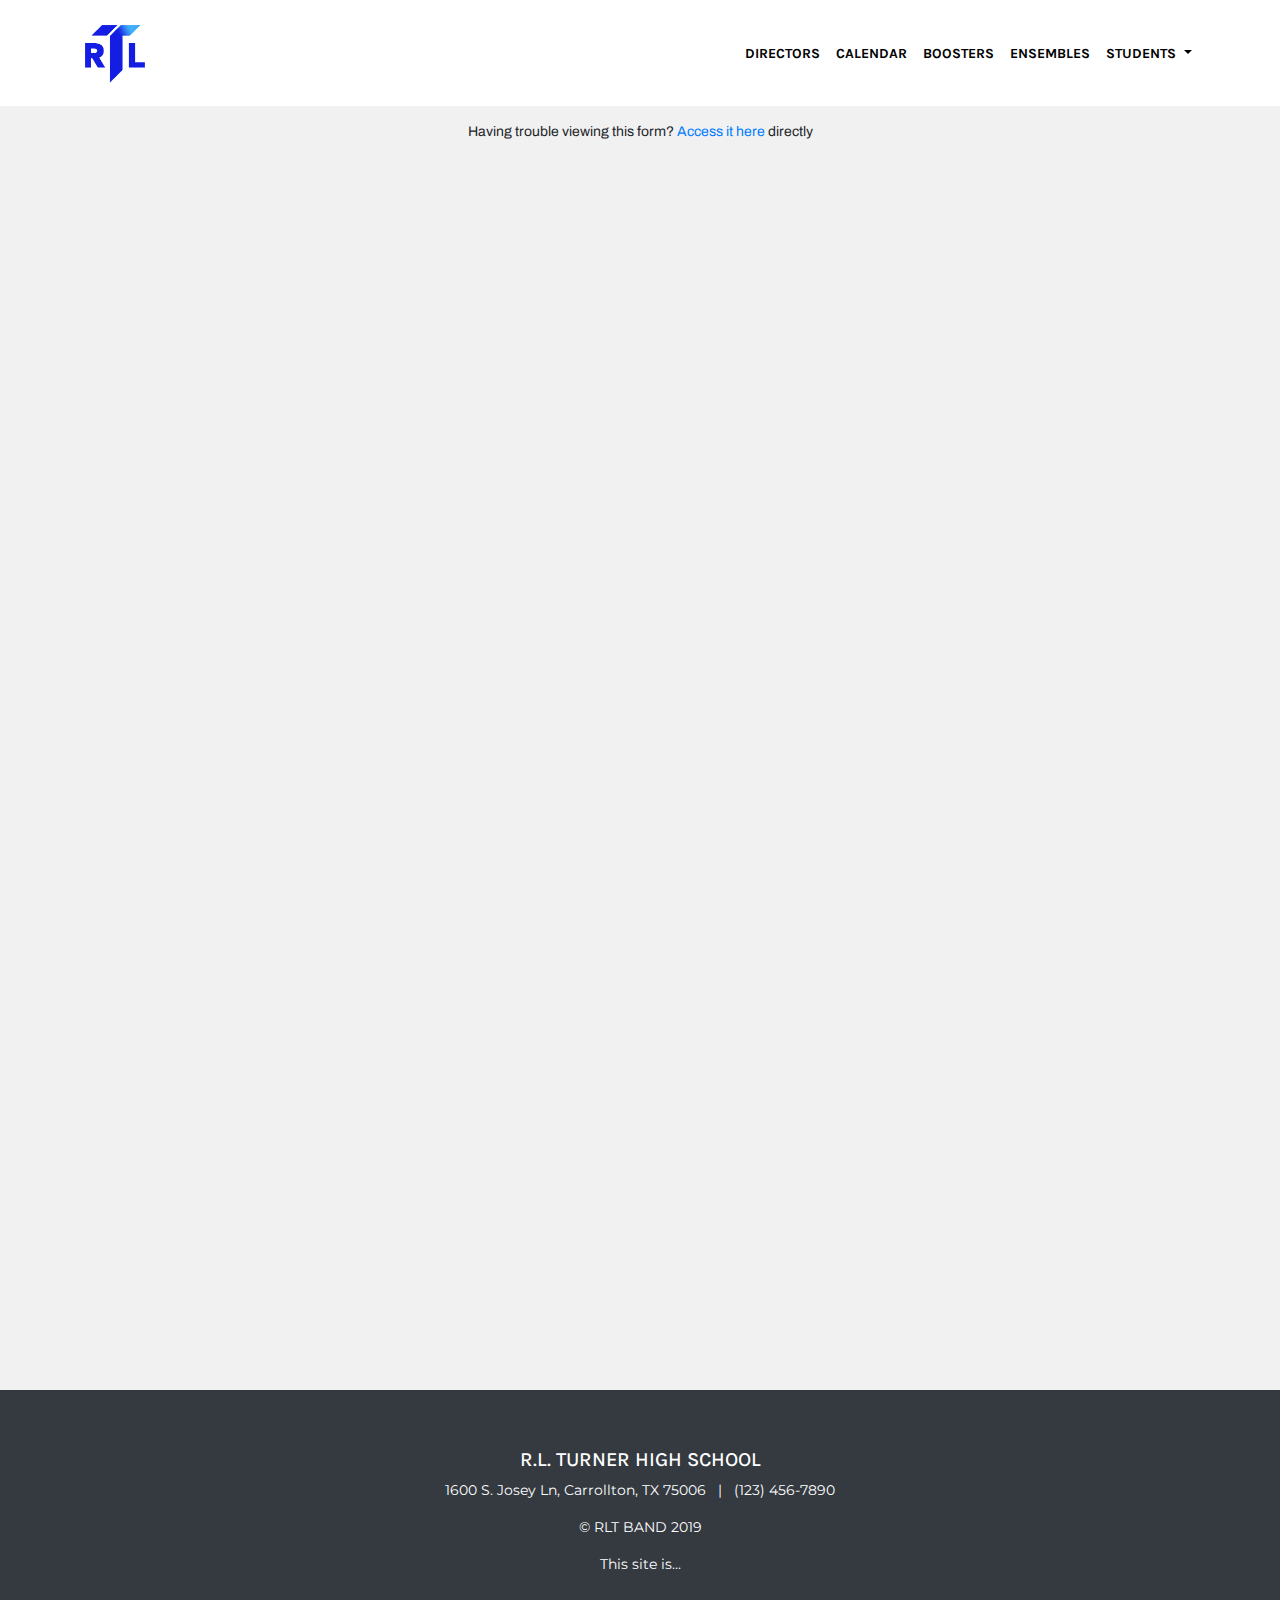
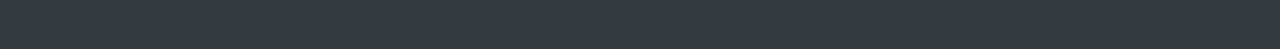
==== absence-request.html @ 3b79a1b9 "Favicon, Buttons" ====
<!DOCTYPE html>
<html lang="en">

<head>

  <meta charset="utf-8">
  <meta name="viewport" content="width=device-width, initial-scale=1, shrink-to-fit=no">
  <meta name="description" content="">
  <meta name="author" content="">
  <meta name="author" content="">

  <title>Absence Request | RLT Band</title>

  <!-- Bootstrap core CSS -->
  <link href="vendor/bootstrap/css/bootstrap.min.css" rel="stylesheet">

  <!-- Custom styles for this template -->
  <link href="css/modern-business.css" rel="stylesheet">

<link href='https://fonts.googleapis.com/css?family=Montserrat' rel='stylesheet'>
<link href="https://fonts.googleapis.com/css?family=Karla:400,700,700i&display=swap" rel="stylesheet">
<link href="https://fonts.googleapis.com/css?family=Archivo:400,600,700&display=swap" rel="stylesheet">
    
<script>
    (function () {
    'use strict';

    if (!('addEventListener' in window)) {
        return;
    }

    var htmlElement = document.querySelector('.hover-active');

    function touchStart () {
        htmlElement.classList.remove('hover-active');

        htmlElement.removeEventListener('touchstart', touchStart);
    }

    htmlElement.addEventListener('touchstart', touchStart);
}());
    </script>


<!--The following script tag downloads a font from the Adobe Edge Web Fonts server for use within the web page. We recommend that you do not Modify it.--><script>var __adobewebfontsappname__="dreamweaver"</script><script src="http://use.edgefonts.net/Montserrat:n4:default;paytone-one:n4:default.js" type="text/javascript"></script>

</head>

<body>

   <!-- Navigation -->
<nav class="navbar fixed-top navbar-expand-lg navbar-dark bg-none fixed-top">
    <div class="container">
        <a id="size" href="index.html"><img class="static" src="img/logo.png" style="width: 70px"><img class="active" src="newbandl.gif" style="width: 70px"></a>
        <span hidden> <a id="size" href="index.html"><img src="img/logo.png" width="70" height:100px;></a> </span>
      <button class="navbar-toggler navbar-toggler-right" type="button" data-toggle="collapse" data-target="#navbarResponsive" aria-controls="navbarResponsive" aria-expanded="false" aria-label="Toggle navigation">
        <span class="navbar-toggler-icon"></span>
      </button>
      <div class="collapse navbar-collapse" id="navbarResponsive">
        <ul class="navbar-nav ml-auto">
          <li class="nav-item">
            <a class="nav-link" href="about.html"></a>
          </li>
          <li class="nav-item"> <a class="nav-link" href="directors.html">Directors</a> </li>
          <li class="nav-item"> <a class="nav-link" href="https://www.charmsoffice.com/charms/calendar.asp?cb=9885668">Calendar</a> </li>
          <li class="nav-item"> <a class="nav-link" href="boosters.html">Boosters</a> </li>
            <li class="nav-item"> <a class="nav-link" href="ensembles.html">Ensembles</a> </li>
          <li class="nav-item dropdown">
            <a class="nav-link dropdown-toggle" href="#" id="navbarDropdownBlog" data-toggle="dropdown" aria-haspopup="true" aria-expanded="false">Students </a>
            <div class="dropdown-menu dropdown-menu-right" aria-labelledby="navbarDropdownBlog">
              <a class="dropdown-item" href="absence-request.html">Absence Request</a>
              <a class="dropdown-item" href="blog-home-2.html">Show Music Parts</a>
              <a class="dropdown-item" href="blog-post.html">Prospective</a>
            </div>
          </li>
                        <span hidden>
          <li class="nav-item dropdown">
            <a class="nav-link dropdown-toggle" href="#" id="navbarDropdownBlog" data-toggle="dropdown" aria-haspopup="true" aria-expanded="false">
              Other Pages
            </a>
            <div class="dropdown-menu dropdown-menu-right" aria-labelledby="navbarDropdownBlog">
              <a class="dropdown-item" href="full-width.html">Full Width Page</a>
              <a class="dropdown-item" href="sidebar.html">Sidebar Page</a>
              <a class="dropdown-item" href="faq.html">FAQ</a>
              <a class="dropdown-item" href="404.html">404</a>
              <a class="dropdown-item" href="pricing.html">Pricing Table</a>
            </div>
          </li>
            </span>
        </ul>
      </div>
    </div>
  </nav>


<div class="conatiner" style="background-color: #f1f1f1">
        <br>
    <p style="text-align: center">Having trouble viewing this form? <a href="#">Access it here</a> directly</p>
    <iframe align="middle" src="https://docs.google.com/forms/d/e/1FAIpQLSeKgwEwPV_bH6W9-V_X6UM8fgpki8mSZLUQ2le-QkAJKl7vfA/viewform?embedded=true" width="100%" height="1232" frameborder="0" marginheight="0" marginwidth="0">Loading...</iframe></div>

  <!-- Footer -->
  <!-- Footer -->
  <footer class="py-5 bg-dark">
    <div class="container">
        <h5 class="text-white">R.L. Turner High School</h5>
        <p class="text-white" style="text-align: center">1600 S. Josey Ln, Carrollton, TX 75006&#160;&#160;&#160;|&#160;&#160;&#160;(123) 456-7890</p>
      <p class="text-white" style="text-align: center">&copy; RLT BAND 2019</p>
        <p class="text-white" style="text-align: center">This site is...</p>
    </div>
    <!-- /.container -->
  </footer>

  <!-- Bootstrap core JavaScript -->
  <script src="vendor/jquery/jquery.min.js"></script>
  <script src="vendor/bootstrap/js/bootstrap.bundle.min.js"></script>

</body>

</html>
---- css/modern-business.css ----
/*!
 * Start Bootstrap - Modern Business (https://startbootstrap.com/template-overviews/modern-business)
 * Copyright 2013-2019 Start Bootstrap
 * Licensed under MIT (https://github.com/BlackrockDigital/startbootstrap-logomodern-business-nav/blob/master/LICENSE)
 */

@import url(https://fonts.googleapis.com/css?family=Source+Sans+Pro:400,200,200italic,300,300italic,400italic,600,600italic,700,700italic,900,900italic);

@font-face {
    font-family: 'archivo_mediumregular';
    src: url('archivo-medium-webfont.woff2') format('woff2'),
         url('archivo-medium-webfont.woff') format('woff');
    font-weight: normal;
    font-style: normal;

}

@font-face {
  font-family: 'Karla';
  src: url(fonts/Karla/Karla-Bold.ttf);
  font-weight: 600;
  font-style: normal;
}

@font-face {
  font-family: 'Source Sans Pro';
  src: url(https://fonts.googleapis.com/css?family=Source+Sans+Pro&display=swap);
  font-weight: 100;
  font-style: normal;
}

body {
  padding-top: 100px;
font-family: 'Archivo';
	font-size: 14px;
}

.static {
  position:absolute;
  background: white;
}

.static:hover {
  opacity:0;
}

.cl-effect-1 a {
	position: relative;
	display: inline-block;
	margin: 15px 25px;
	outline: none;
	color: #8d8d8d;
	text-decoration:underline;
	text-transform: uppercase;
	letter-spacing: 1px;
	font-weight: 400;
	text-shadow: 0 0 1px rgba(255,255,255,0.3);
	font-size: 1.35em;
}

/* Effect 1: Brackets */
.cl-effect-1 a::before,
.cl-effect-1 a::after {
	display: inline-block;
	opacity: 0;
	-webkit-transition: -webkit-transform 0.3s, opacity 0.2s;
	-moz-transition: -moz-transform 0.3s, opacity 0.2s;
	transition: transform 0.3s, opacity 0.2s;
}

.cl-effect-1 a::before {
	margin-right: 10px;
	content: '[';
	-webkit-transform: translateX(20px);
	-moz-transform: translateX(20px);
	transform: translateX(20px);
}

.cl-effect-1 a::after {
	margin-left: 10px;
	content: ']';
    text-decoration: none;
	-webkit-transform: translateX(-20px);
	-moz-transform: translateX(-20px);
	transform: translateX(-20px);
}

.cl-effect-1 a:hover::before,
.cl-effect-1 a:hover::after,
.cl-effect-1 a:focus::before,
.cl-effect-1 a:focus::after {
	opacity: 1;
	-webkit-transform: translateX(0px);
	-moz-transform: translateX(0px);
	transform: translateX(0px);
}

@media screen and (max-width: 800px) {
  .cl-effect-1 a {
    display:block;
      text-align: center;
  }
}

.enspad {
    margin-bottom: 30px;
    text-align: center;
}

.nav-item a {
    font-family: 'Karla' !important;
}

.dropdown-menu, .dropdown-menu-right {
    position: absolute;
    top: 100%;
    left: 0;
    z-index: 1000;
    display: none;
    float: left;
    min-width: 10rem;
    padding: .5rem 0;
    margin: .125rem 0 0;
    font-size: 1rem;
    color: #212529;
    font-family: sans-serif !important;
    text-align: left;
    list-style: none;
    background-color: #fff;
    background-clip: padding-box;
    border: 1px solid rgba(0,0,0,.15);
    border-radius: 0;
}

.dropdown-item {
    font-family: sans-serif !important;
    font-weight: bold;
    font-size: 14px;
    text-transform: uppercase;
    display:block;
    width:100%;
    padding:.25rem 1.5rem;
    clear:both;font-weight:400;
    color:#212529;
    text-align:inherit;
    white-space:nowrap;
    background-color:transparent;
    border:0;
    
}

.dropdown-item a {
    display:block;
    width:100%;
    padding:.25rem 1.5rem;
    clear:both;font-weight:400;
    color:#212529;
    text-align:inherit;
    white-space:nowrap;
    background-color:transparent;
    border:0;
    font-family: 'Karla', sans-serif !important;
}

h1, h2 {
	font-family: 'Karla', sans-serif;
    text-align: center;
    font-size: 36px;
}

h3, h4 {
    font-family: 'Karla', sans-serif;
    font-weight: 900;
    text-align: center;
    font-size: 28px;
    padding: 5px 0 0;
    clear: both;
}

h5 {
    font-family: 'Karla', sans-serif;
    text-align: center;
    font-size: 20px;
    padding: 0;
    text-transform: uppercase;
}

h6 {
        font-family: 'Karla', sans-serif;
    font-weight: 900;
    text-align: center;
    text-transform: uppercase;
    font-size: 28px;
    padding: 5px 0 0;
    clear: both;
    letter-spacing: 2px;
}

p {
  font-family: 'Archivo', sans-serif;
}


ul li {
    font-family: 'Archivo', sans-serif;
}

.carousel-item {
  height: 65vh;
  min-height: 300px;
  background: no-repeat center center scroll;
  -webkit-background-size: cover;
  -moz-background-size: cover;
  -o-background-size: cover;
  background-size: cover;
}

.portfolio-item {
  margin-bottom: 30px;
}

.nav-link {
    color: #000000;
    text-transform: uppercase;
    font-weight: bolder;
}

.my-4 {
    text-transform: uppercase;
    font-family: Gotham, "Helvetica Neue", Helvetica, Arial, sans-serif;
    font-style: normal;
    font-weight: 600;
    text-align: center;
}
.container p {
    font-family: montserrat, Gotham, 'Helvetica Neue', Helvetica, Arial, 'sans-serif';
    font-style: normal;
    font-weight: 400;
}

.parallax {
	background: url("../../../Documents/GitHub/band1/coverb.png") no-repeat center;
	background-size: cover;
	background-attachment: fixed;
	width: 100%;
	margin-top: 0;
}


.navbar {
	background:white !important;
}

.nav-link {
    color:#000000 !important;
}

.navbar-light .navbar-toggler-icon {
  background-image: url("data:image/svg+xml;..");
}

* {
  box-sizing: border-box;
}

@keyframes top {
  from {
    transform: translate(0rem, 0);
  }
  to {
    transform: translate(0rem, 3.5rem);
  }
}
@keyframes bottom {
  from {
    transform: translate(-11.5rem, 0);
  }
  to {
    transform: translate(0rem, 0);
  }
}
.btn {
    font-family: 'Karla', sans-serif;
    font-weight: 600;
  position: relative;
align-items: center;
    text-align: center;
    text-transform: uppercase;
  letter-spacing: 0.15em;
  margin: 0 30%;
  padding: 1rem 2.5rem;
  background: transparent;
  outline: none;
  font-size: 30px;
  color: #111;
  transition: all 0.5s cubic-bezier(0.68, -0.55, 0.265, 1.55) 0.15s;
}
.btn::after, .btn::before {
  content: "";
  position: absolute;
  height: 55%;
  width: 15%;
  transition: all 0.5s cubic-bezier(0.68, -0.55, 0.265, 1.55);
  z-index: -2;
  border-radius: 60%;
}
.btn::before {
  background-color: #0073e6;
  top: -0.75rem;
  left: 0.5rem;
  animation: top 2s cubic-bezier(0.68, -0.55, 0.265, 1.55) 0.25s infinite alternate;
}
.btn::after {
  background-color: #4da6ff;
  top: 3rem;
  left: 13rem;
  animation: bottom 2s cubic-bezier(0.68, -0.55, 0.265, 1.55) 0.5s infinite alternate;
}
.btn:hover {
  color: white;
}
.btn:hover::before, .btn:hover::after {
  top: 0;
  height: 100%;
  width: 100%;
  border-radius: 0;
  animation: none;
}
.btn:hover::after {
  left: 0rem;
}
.btn:hover::before {
  top: 0.5rem;
  left: 0.35rem;
}



.equal {
  display: flex;
  display: -webkit-flex;
  flex-wrap: wrap;
}

.heading-title {
    margin-bottom: 100px;
}
.text-center {
    text-align: center;
}
.heading-title h3 {
    margin-bottom: 0;
    letter-spacing: 2px;
    font-weight: normal;
}
.p-top-30 {
    padding-top: 30px;
}


.centered{
  display: flex;
  align-items: center;
  justify-content: center;
	overflow: hidden;
}

.equal {
  display: flex;
  display: -webkit-flex;
  flex-wrap: wrap;
}

.container {
  padding:10px;
}



.img-responsive {
  max-width: 65%;
	float: right;
  height: auto;
}

.list {
	line-height: 25px
}

.team-section{
  background: #f1f1f1;
  text-align: left;
}
.inner-width{
  max-width: 1200px;
  margin: auto;
  padding: 40px;
  color: #333;
  overflow: hidden;
}
.team-section h1{
  font-family: "Karla";
  font-weight: bold;
  font-size: 20px;
  text-transform: uppercase;
  display: inline-block;
  border-bottom: 4px solid;
  padding-bottom: 10px;
}
.pe{
  overflow: hidden;
  padding: 40px 0;
  margin: 0;
  transition: 0.4s;
}
.pe:hover{
  background:;
}
.pe img{
  width: 250px;
  height: auto;
  padding: 5px;
  float: left;
  margin: 0px 15px 15px 0px;
}
.p-name{
overflow: visible;
  margin-top: 3px;
  text-transform: uppercase;
  font-family: 'archivo';
    font-weight: 600;
  font-size: 30px;
  text-align: left;

}


.p-name a {
    color:0080ff;
}

.p-name a:hover {
    text-decoration: underline !important;
}
.p-des{
text-transform: uppercase;
  color:grey;
  padding-bottom: 10px;
margin-left: 10px
}

.p-text{
  align="left";
  text-align: left;
}


@media screen and (max-width:600px) {
  .pe, .be img{
    width: 100%;
  }
}

.navbar-toggler .navbar-toggler-right {
    color: #000;
}

.be img{
  overflow: hidden;
  margin-bottom: 50px;
  width: calc(100%/2);
  height: auto;
    vertical-align:top;
    float: left;
}

.ens img{
  overflow: hidden;
  margin-bottom: 50px;
  width: calc(100%/3);
  height: ;
    padding: 30px 5px 5px;
    vertical-align:top;
    float: left;
}

@media screen and (max-width:800px) {
  .ens img {
    width: 100%;
    display: block;
      align: middle;
      margin-top: 0px;
      margin-bottom: 0px;
  }
}

#par {
    font-size: 15px;
}

.p-name a {
  text-decoration:underline !important; 
  text-transform: uppercase;
  -webkit-transition: .2s;
}
.p-name a:hover {
  color: #151ecb;
}

@media (-webkit-min-device-pixel-ratio:0) {
.p-name a {
    text-decoration: underline;
    background-image: -webkit-linear-gradient(left, #64bbff 0%, #151ecb 50%, #64bbff 75%);
    background-position: 0 0;
    background-size: 200% 200%;
    color: transparent;
    -webkit-transition: .4s .5s;
    -webkit-background-clip: text;
  }
.p-name a:hover {
    background-position: 70%;
    color: transparent;
  }
}

.spon img {
    max-height: 150px;
    max-width: 450px;
    display: inline-block;
    margin: 30px
    
}

@media (max-width:800px) {
     .spon {
        
        img {display:block;margin:0 auto;max-width: 800px; overflow: hidden;}
         
        
    }

.cards {
    background-color: #f1f1f1;
    
}

@media (-webkit-min-device-pixel-ratio:0) {
[hidden] #size a {
    background-color: #000;
    background-image: -webkit-linear-gradient(left, #64bbff 0%, #151ecb 50%, transparent 50%);
    background-position: 100% 0;
    background-size: 200% 200%;
    color: transparent;
    -webkit-transition: .1s .3s;
    -webkit-background-clip: text;
  }
#size a:hover {
    background-position: 0 0;
    transition: .4s 0;
  }
}



.footertxt p {
    color: white !important;
    text-align: center !important;
    margin-bottom: 3px !important;
    font-size: 12px;
}
    
.navbar-toggler-icon{background-image:url("data:image/svg+xml,%3csvg viewBox='0 0 30 30' xmlns='http://www.w3.org/2000/svg'%3e%3cpath stroke='rgba(0, 0, 0, 0.5)' stroke-width='2' stroke-linecap='round' stroke-miterlimit='10' d='M4 7h22M4 15h22M4 23h22'/%3e%3c/svg%3e") !important}
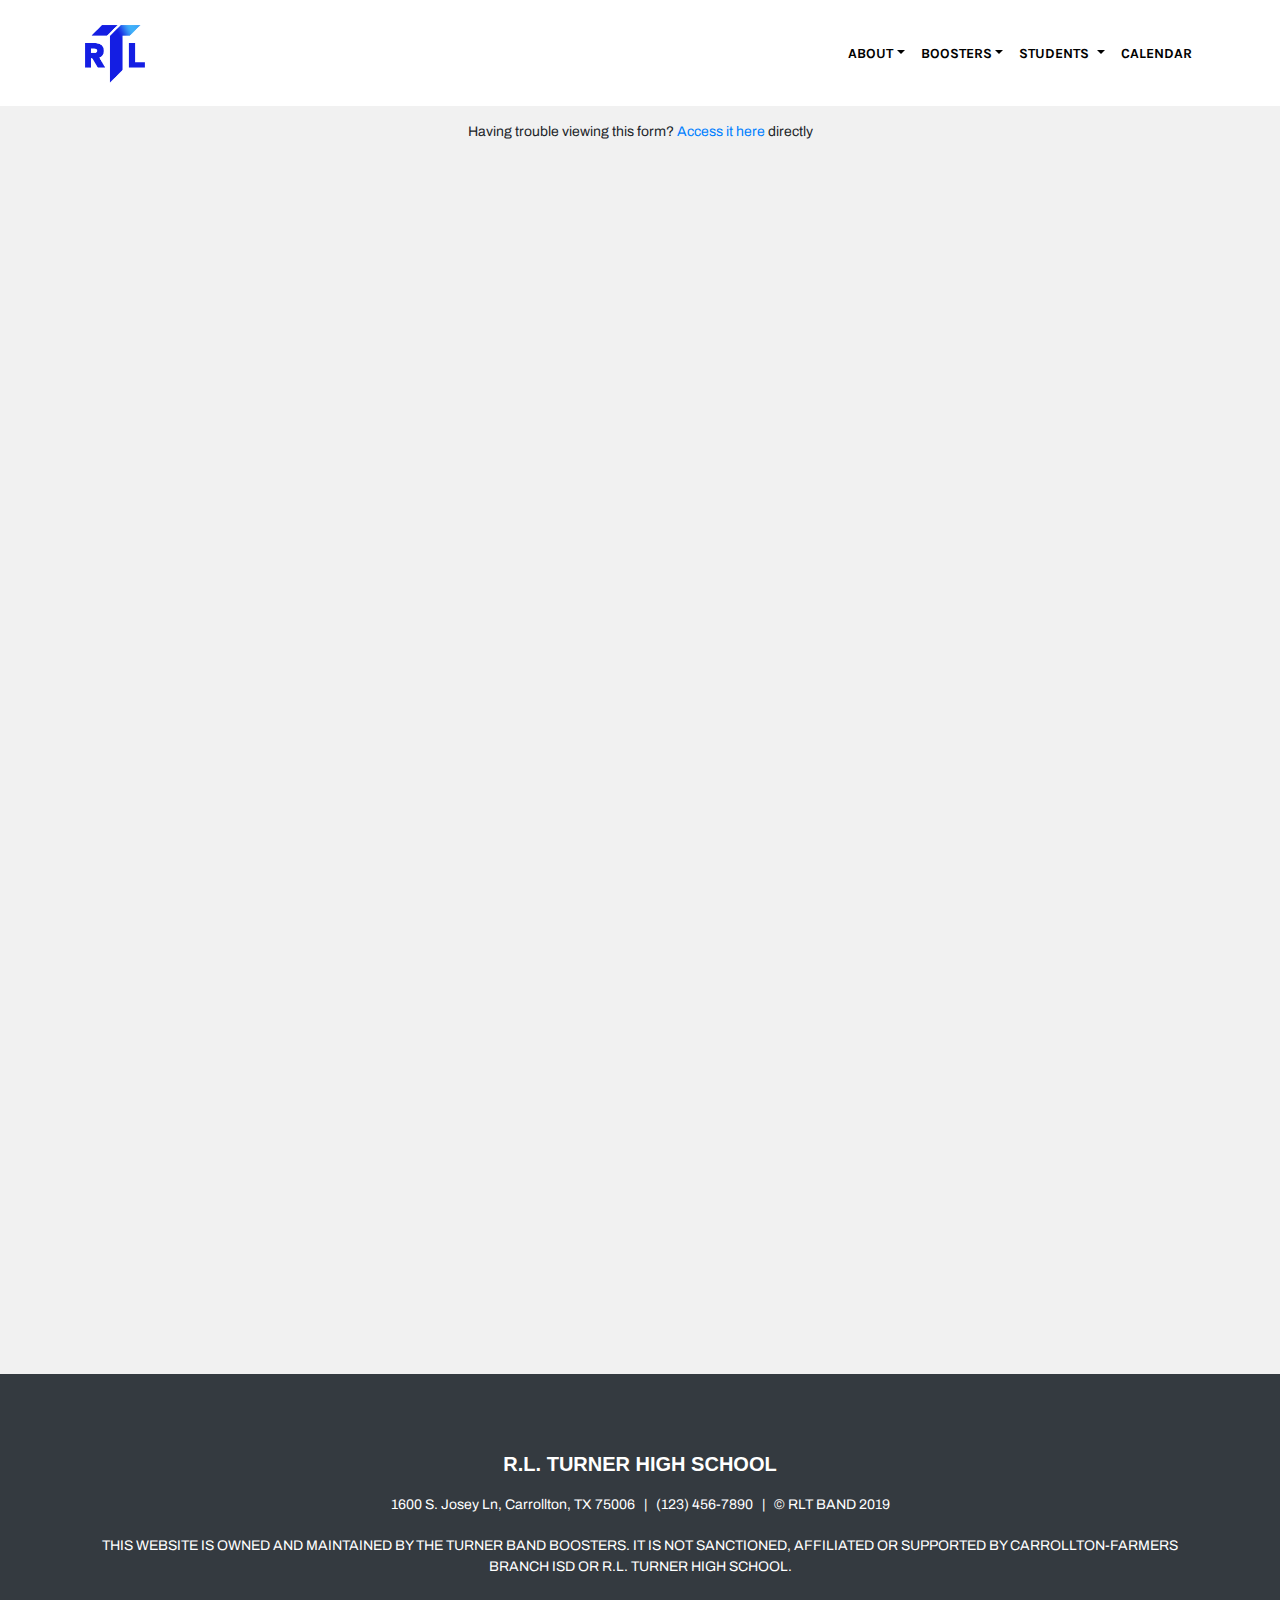
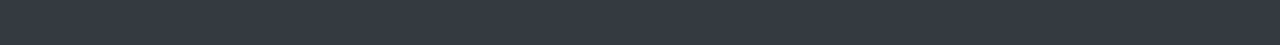
==== commit 4a47825a: "Lots of changes" ====
--- a/absence-request.html
+++ b/absence-request.html
@@ -20,6 +20,7 @@
 <link href='https://fonts.googleapis.com/css?family=Montserrat' rel='stylesheet'>
 <link href="https://fonts.googleapis.com/css?family=Karla:400,700,700i&display=swap" rel="stylesheet">
 <link href="https://fonts.googleapis.com/css?family=Archivo:400,600,700&display=swap" rel="stylesheet">
+<link rel="shortcut icon" type="image/x-icon" href="favicon.ico">
     
 <script>
     (function () {
@@ -52,7 +53,7 @@
 <nav class="navbar fixed-top navbar-expand-lg navbar-dark bg-none fixed-top">
     <div class="container">
         <a id="size" href="index.html"><img class="static" src="img/logo.png" style="width: 70px"><img class="active" src="newbandl.gif" style="width: 70px"></a>
-        <span hidden> <a id="size" href="index.html"><img src="img/logo.png" width="70" height:100px;></a> </span>
+        <span hidden> <a id="size" href="index.html"><img src="img/logo.png" width="70" alt=""></a> </span>
       <button class="navbar-toggler navbar-toggler-right" type="button" data-toggle="collapse" data-target="#navbarResponsive" aria-controls="navbarResponsive" aria-expanded="false" aria-label="Toggle navigation">
         <span class="navbar-toggler-icon"></span>
       </button>
@@ -61,16 +62,28 @@
           <li class="nav-item">
             <a class="nav-link" href="about.html"></a>
           </li>
-          <li class="nav-item"> <a class="nav-link" href="directors.html">Directors</a> </li>
-          <li class="nav-item"> <a class="nav-link" href="https://www.charmsoffice.com/charms/calendar.asp?cb=9885668">Calendar</a> </li>
-          <li class="nav-item"> <a class="nav-link" href="boosters.html">Boosters</a> </li>
-            <li class="nav-item"> <a class="nav-link" href="ensembles.html">Ensembles</a> </li>
+            <li class="nav-item dropdown">
+            <a class="nav-link dropdown-toggle" href="#" id="navbarDropdownBlog" data-toggle="dropdown" aria-haspopup="true" aria-expanded="false">About</a>
+            <div class="dropdown-menu dropdown-menu-right" aria-labelledby="navbarDropdownBlog">
+              <a class="dropdown-item" href="directors.html">Directors</a>
+              <a class="dropdown-item" href="#">Lesson Staff</a>
+              <a class="dropdown-item" href="student-leaders.html">Student Leaders</a>
+              <a class="dropdown-item" href="ensembles.html">Ensembles</a>
+            </div>
+          </li>
+                        <li class="nav-item dropdown">
+            <a class="nav-link dropdown-toggle" href="#" id="navbarDropdownBlog" data-toggle="dropdown" aria-haspopup="true" aria-expanded="false">Boosters</a>
+            <div class="dropdown-menu dropdown-menu-right" aria-labelledby="navbarDropdownBlog">
+              <a class="dropdown-item" href="boosters.html">About</a>
+              <a class="dropdown-item" href="volunteer.html">Volunteer</a>
+            </div>
+          </li>
           <li class="nav-item dropdown">
             <a class="nav-link dropdown-toggle" href="#" id="navbarDropdownBlog" data-toggle="dropdown" aria-haspopup="true" aria-expanded="false">Students </a>
             <div class="dropdown-menu dropdown-menu-right" aria-labelledby="navbarDropdownBlog">
               <a class="dropdown-item" href="absence-request.html">Absence Request</a>
-              <a class="dropdown-item" href="blog-home-2.html">Show Music Parts</a>
-              <a class="dropdown-item" href="blog-post.html">Prospective</a>
+              <a class="dropdown-item" href="prospective-student.html">Prospective</a>
+                          <li class="nav-item"> <a class="nav-link" href="https://www.charmsoffice.com/charms/calendar.asp?cb=9885668">Calendar</a> </li>
             </div>
           </li>
                         <span hidden>
@@ -103,9 +116,8 @@
   <footer class="py-5 bg-dark">
     <div class="container">
         <h5 class="text-white">R.L. Turner High School</h5>
-        <p class="text-white" style="text-align: center">1600 S. Josey Ln, Carrollton, TX 75006&#160;&#160;&#160;|&#160;&#160;&#160;(123) 456-7890</p>
-      <p class="text-white" style="text-align: center">&copy; RLT BAND 2019</p>
-        <p class="text-white" style="text-align: center">This site is...</p>
+        <p class="text-white" style="text-align: center">1600 S. Josey Ln, Carrollton, TX 75006&#160;&#160;&#160;|&#160;&#160;&#160;(123) 456-7890&#160;&#160;&#160;|&#160;&#160;&#160;&copy; RLT BAND 2019</p>
+        <p class="text-white" style="text-align: center">THIS WEBSITE IS OWNED AND MAINTAINED BY THE TURNER BAND BOOSTERS. IT IS NOT SANCTIONED, AFFILIATED OR SUPPORTED BY CARROLLTON-FARMERS BRANCH ISD OR R.L. TURNER HIGH SCHOOL.</p>
     </div>
     <!-- /.container -->
   </footer>
--- a/css/modern-business.css
+++ b/css/modern-business.css
@@ -31,9 +31,31 @@
 
 body {
   padding-top: 100px;
-font-family: 'Archivo';
+font-family: 'Archivo', sans-serif !important;
 	font-size: 14px;
 }
+
+@media screen and (max-width: 768px) {
+  .body p {
+     padding: 40px;
+  }
+}
+
+.grey {
+    background-color: #f1f1f1;
+    z-index: -10000;
+}
+
+a {
+    color: #0080ff;
+    text-decoration: none;
+}
+
+a:hover {
+    text-decoration: none;
+    color: #005ab3;
+}
+
 
 .static {
   position:absolute;
@@ -162,10 +184,109 @@
     font-family: 'Karla', sans-serif !important;
 }
 
+/*Add some spacing*/
+.faq-section{
+    margin: 15px 0;
+        position: relative;
+}
+
+/*Hide the paragraphs*/
+.faq-section p{
+    display: none;
+    font-family: 'Archivo', sans-serif;
+}   
+
+/*Hide the checkboxes */
+.faq-section input{
+    position: absolute;
+    z-index: 2;
+    cursor: pointer;
+    opacity: 0;         
+    display: none\9; /* IE8 and below */
+    margin: 0;          
+    width: 100%;
+    height: 36px;
+}
+
+
+/*If the checkbox is checked, show all paragraphs*/
+.faq-section input[type=checkbox]:checked~p{
+    display: block;
+    color: #444;
+    font-size: 1em;
+    /* restore clipping defaults */
+    text-overflow: clip; 
+    white-space: normal;
+    overflow: visible;  
+}
+
+/*Style the label*/
+.faq-section label{
+    font-size: 1.2em;
+    background-color: #ddd;
+    display: block;
+    position: relative;
+        height: auto;
+    padding: 4px 10px;
+    font-weight: bold;
+    border: px solid #000;
+    border-radius: px;
+    border-left: px solid #888;
+    transition: all .15s ease-out;          
+}
+
+/*Remove text selection when toggle-ing*/
+.faq-section label::selection{
+    background: none;
+}
+
+.faq-section label:hover{
+    background: #f5f5f5;
+}
+
+/*If the checkbox is checked, style the label accordingly*/
+.faq-section input[type=checkbox]:checked~label{
+    border-color: inherit;          
+    background: #cde6ff;
+    box-shadow: 0 0 1px rgba(0,0,0,.4);             
+}
+
+/*Label's arrow - default state */
+.faq-section label::before{
+    content: '';
+    position: absolute;
+    right: 4px;
+    top: 50%;
+    margin-top: -6px;
+    border: 6px solid transparent;
+    border-left-color: inherit; 
+}
+
+/*Update the right arrow*/
+.faq-section input[type=checkbox]:checked~label::before{
+    border: 6px solid transparent;
+    border-top-color: inherit;
+    margin-top: -3px;
+    right: 10px;    
+}
+
+.faq-section input{
+    position: absolute; 
+    z-index: 2;
+    cursor: pointer;
+    opacity: 0;         
+    display: none\9; /* IE8 and below */
+    margin: 0;          
+    width: 100%;
+    height: 36px;
+}
+
 h1, h2 {
 	font-family: 'Karla', sans-serif;
     text-align: center;
     font-size: 36px;
+    text-transform: uppercase;
+    font-weight: 600;
 }
 
 h3, h4 {
@@ -181,7 +302,9 @@
     font-family: 'Karla', sans-serif;
     text-align: center;
     font-size: 20px;
-    padding: 0;
+    font-weight: 600;
+    padding-top: 20px;
+    white-space: normal;
     text-transform: uppercase;
 }
 
@@ -194,16 +317,30 @@
     padding: 5px 0 0;
     clear: both;
     letter-spacing: 2px;
-}
+    overflow: scroll;
+}
+
+h7 {
+    font-family: 'Karla', sans-serif;
+    font-weight: 400;
+    text-align: left;
+    text-transform: uppercase;
+    font-size: 24px;
+}
+
 
 p {
-  font-family: 'Archivo', sans-serif;
-}
-
-
-ul li {
-    font-family: 'Archivo', sans-serif;
-}
+  font-family: 'Archivo';
+    margin: auto;
+}
+
+
+ul {
+    font-family: 'Archivo', sans-serif !important;
+    
+}
+
+ul li { padding: 5px 0px; }
 
 .carousel-item {
   height: 65vh;
@@ -215,6 +352,97 @@
   background-size: cover;
 }
 
+.index-links a {
+    color: black;
+    text-decoration: none;
+}
+
+
+.card{
+    border-radius: 2px;
+    height: 95px;
+    background: #fff;
+    box-shadow: 0 6px 10px rgba(0,0,0,.08), 0 0 6px rgba(0,0,0,.05);
+      transition: .3s transform cubic-bezier(.155,1.105,.295,1.12),.3s box-shadow,.3s -webkit-transform cubic-bezier(.155,1.105,.295,1.12);
+  padding: 14px 80px 18px 36px;
+    margin-bottom: 30px;
+  cursor: pointer;
+}
+
+.card a {
+    color: black;
+    text-decoration: none;
+}
+
+.card:hover{
+     transform: scale(1.05);
+  box-shadow: 0 10px 20px rgba(0,0,0,.12), 0 4px 8px rgba(0,0,0,.06);
+    text-decoration: none;
+}
+
+.card h3{
+  font-weight: 600;
+    text-align: cen
+}
+
+.card img{
+  position: absolute;
+  top: 20px;
+  right: 15px;
+  max-height: 120px;
+}
+
+.card-1{
+  background-image: url('../img/hands.png');
+      background-repeat: no-repeat;
+    background-position: right;
+    background-size: 60px;
+}
+
+.card-2{
+   background-image: url('../img/treble-clef.png');
+      background-repeat: no-repeat;
+    background-position: right;
+    background-size: 60px;
+}
+
+.card-3{
+   background-image: url('../img/lion.png');
+      background-repeat: no-repeat;
+    background-position: right;
+    background-size: 60px;
+}
+
+.card-4{
+  background-image: url('../img/calendar.jpg');
+      background-repeat: no-repeat;
+    background-position: right;
+    background-size: 73px;
+}
+
+.card-5{
+   background-image: url("https://img.icons8.com/plasticine/2x/overtime.png");
+      background-repeat: no-repeat;
+    background-position: right;
+    background-size: 80px;
+}
+
+.card-6{
+   background-image: url("https://png.pngtree.com/element_our/png/20181206/simple-business-flat-vector-of-cash-money-icon-design-template-png_258004.jpg");
+      background-repeat: no-repeat;
+    background-position: right;
+    background-size: 80px;
+}
+
+
+@media(max-width: 990px){
+  .card{
+    margin: 10px;
+    height: auto;
+  }
+} 
+
+
 .portfolio-item {
   margin-bottom: 30px;
 }
@@ -232,10 +460,17 @@
     font-weight: 600;
     text-align: center;
 }
+
 .container p {
-    font-family: montserrat, Gotham, 'Helvetica Neue', Helvetica, Arial, 'sans-serif';
+    font-family: 'Archivo', 'Montserrat', Gotham, 'Helvetica Neue', Helvetica, Arial, 'sans-serif';
     font-style: normal;
-    font-weight: 400;
+    padding: 10px;
+}
+
+@media screen and (max-width: 768px) {
+  .container p {
+     padding: 20px;
+  }
 }
 
 .parallax {
@@ -263,58 +498,44 @@
   box-sizing: border-box;
 }
 
-@keyframes top {
-  from {
-    transform: translate(0rem, 0);
-  }
-  to {
-    transform: translate(0rem, 3.5rem);
-  }
-}
-@keyframes bottom {
-  from {
-    transform: translate(-11.5rem, 0);
-  }
-  to {
-    transform: translate(0rem, 0);
-  }
-}
+
+
 .btn {
     font-family: 'Karla', sans-serif;
     font-weight: 600;
   position: relative;
-align-items: center;
     text-align: center;
+    display: inline;
     text-transform: uppercase;
   letter-spacing: 0.15em;
-  margin: 0 30%;
   padding: 1rem 2.5rem;
+    margin-bottom: 10px;
   background: transparent;
+    white-space: nowrap;
   outline: none;
-  font-size: 30px;
-  color: #111;
+  font-size: 20px;
+  color: #0073e6;
   transition: all 0.5s cubic-bezier(0.68, -0.55, 0.265, 1.55) 0.15s;
 }
 .btn::after, .btn::before {
   content: "";
   position: absolute;
-  height: 55%;
-  width: 15%;
+  height: .01%;
+  width: .01%;
   transition: all 0.5s cubic-bezier(0.68, -0.55, 0.265, 1.55);
   z-index: -2;
-  border-radius: 60%;
+  border-radius: 0%;
 }
 .btn::before {
   background-color: #0073e6;
   top: -0.75rem;
   left: 0.5rem;
-  animation: top 2s cubic-bezier(0.68, -0.55, 0.265, 1.55) 0.25s infinite alternate;
+  animation: top 2s cubic-bezier(0.68, -0.55, 0.265, 1.55) 0.25s;
 }
 .btn::after {
   background-color: #4da6ff;
   top: 3rem;
   left: 13rem;
-  animation: bottom 2s cubic-bezier(0.68, -0.55, 0.265, 1.55) 0.5s infinite alternate;
 }
 .btn:hover {
   color: white;
@@ -331,10 +552,29 @@
 }
 .btn:hover::before {
   top: 0.5rem;
-  left: 0.35rem;
-}
-
-
+  left: 0.6rem;
+}
+
+.column-btn {
+  float: left;
+  width: 33.33%;
+  padding: 10px;
+    text-align: center;
+}
+
+/* Clear floats after the columns */
+.row-sl:after {
+  content: "";
+  display: table;
+  clear: both;
+}
+
+@media screen and (max-width: 600px) {
+  .column-btn {
+    width: 100%;
+      text-align: center;
+  }
+}
 
 .equal {
   display: flex;
@@ -375,6 +615,33 @@
   padding:10px;
 }
 
+.column-student {
+  float: left;
+  width: 33.33%;
+  padding: 10px;
+}
+
+/* Clear floats after the columns */
+.row-sl:after {
+  content: "";
+  display: table;
+  clear: both;
+}
+
+@media screen and (max-width: 600px) {
+  .column-student {
+    width: 100%;
+  }
+}
+
+.column-student ul {
+    margin: 0px;
+    list-style: none;
+    text-align: center;
+    padding: 0;
+    font-family: 'Monserrat', sans-serif !important;
+    font-size: 16px;
+}
 
 
 .img-responsive {
@@ -384,7 +651,7 @@
 }
 
 .list {
-	line-height: 25px
+	line-height: 25px;
 }
 
 .team-section{
@@ -451,6 +718,7 @@
 
 .p-text{
   align="left";
+    font-family: 'Archivo', sans-serif;
   text-align: left;
 }
 
@@ -479,7 +747,7 @@
   margin-bottom: 50px;
   width: calc(100%/3);
   height: ;
-    padding: 30px 5px 5px;
+    padding: 10px 5px 5px;
     vertical-align:top;
     float: left;
 }
@@ -491,8 +759,90 @@
       align: middle;
       margin-top: 0px;
       margin-bottom: 0px;
-  }
-}
+          padding: 2px 5px 5px;
+  }
+}
+
+.ens1-margin {
+    margin-bottom: 10px;
+}
+.ens1-container {
+    padding: 0 4px;
+}
+
+.ens1v img {
+    overflow: hidden;
+    margin-top: 8px;
+  width: calc(100%/6) ;
+    padding:0px 4px;
+    vertical-align:top;
+    float: left;
+}
+
+.ens1 img {
+    overflow: hidden;
+    margin-top: 8px;
+  width: calc(100%/4) ;
+    padding:0px 4px;
+    vertical-align:top;
+    float: left;
+}
+
+@media screen and (max-width:800px) {
+  .ens1 img {
+      width: 50%;
+    display: block;
+      align: middle;
+  }
+    .ens1v img {
+    width: calc(100%/3);
+        height: auto;
+    display: block;
+      align: middle;    
+    }
+}
+
+
+* {
+  box-sizing: border-box;
+}
+
+body {
+  margin: 0;
+  font-family: Arial;
+}
+
+.row-ps {
+  display: -ms-flexbox; /* IE10 */
+  display: inline-flex;
+  -ms-flex-wrap: wrap; /* IE10 */
+  flex-wrap: wrap;
+  padding: 0 4px;
+}
+
+/* Create four equal columns that sits next to each other */
+.column-ps {
+  -ms-flex: 25%; /* IE10 */
+  flex: 25%;
+  max-width: 25%;
+  padding: 0 4px;
+}
+
+.column-ps img {
+  margin-top: 8px;
+  vertical-align: middle;
+  width: 100%;
+}
+
+/* Responsive layout - makes a two column-layout instead of four columns */
+@media screen and (max-width: 800px) {
+  .column-ps {
+    -ms-flex: 50%;
+    flex: 50%;
+    max-width: 50%;
+  }
+}
+
 
 #par {
     font-size: 15px;
@@ -524,17 +874,17 @@
 }
 
 .spon img {
-    max-height: 150px;
+    max-height: 100px;
     max-width: 450px;
     display: inline-block;
-    margin: 30px
+    margin: 30px;
     
 }
 
 @media (max-width:800px) {
      .spon {
         
-        img {display:block;margin:0 auto;max-width: 800px; overflow: hidden;}
+        img {display:block;margin:0; max-width: 800px; overflow: hidden;}
          
         
     }
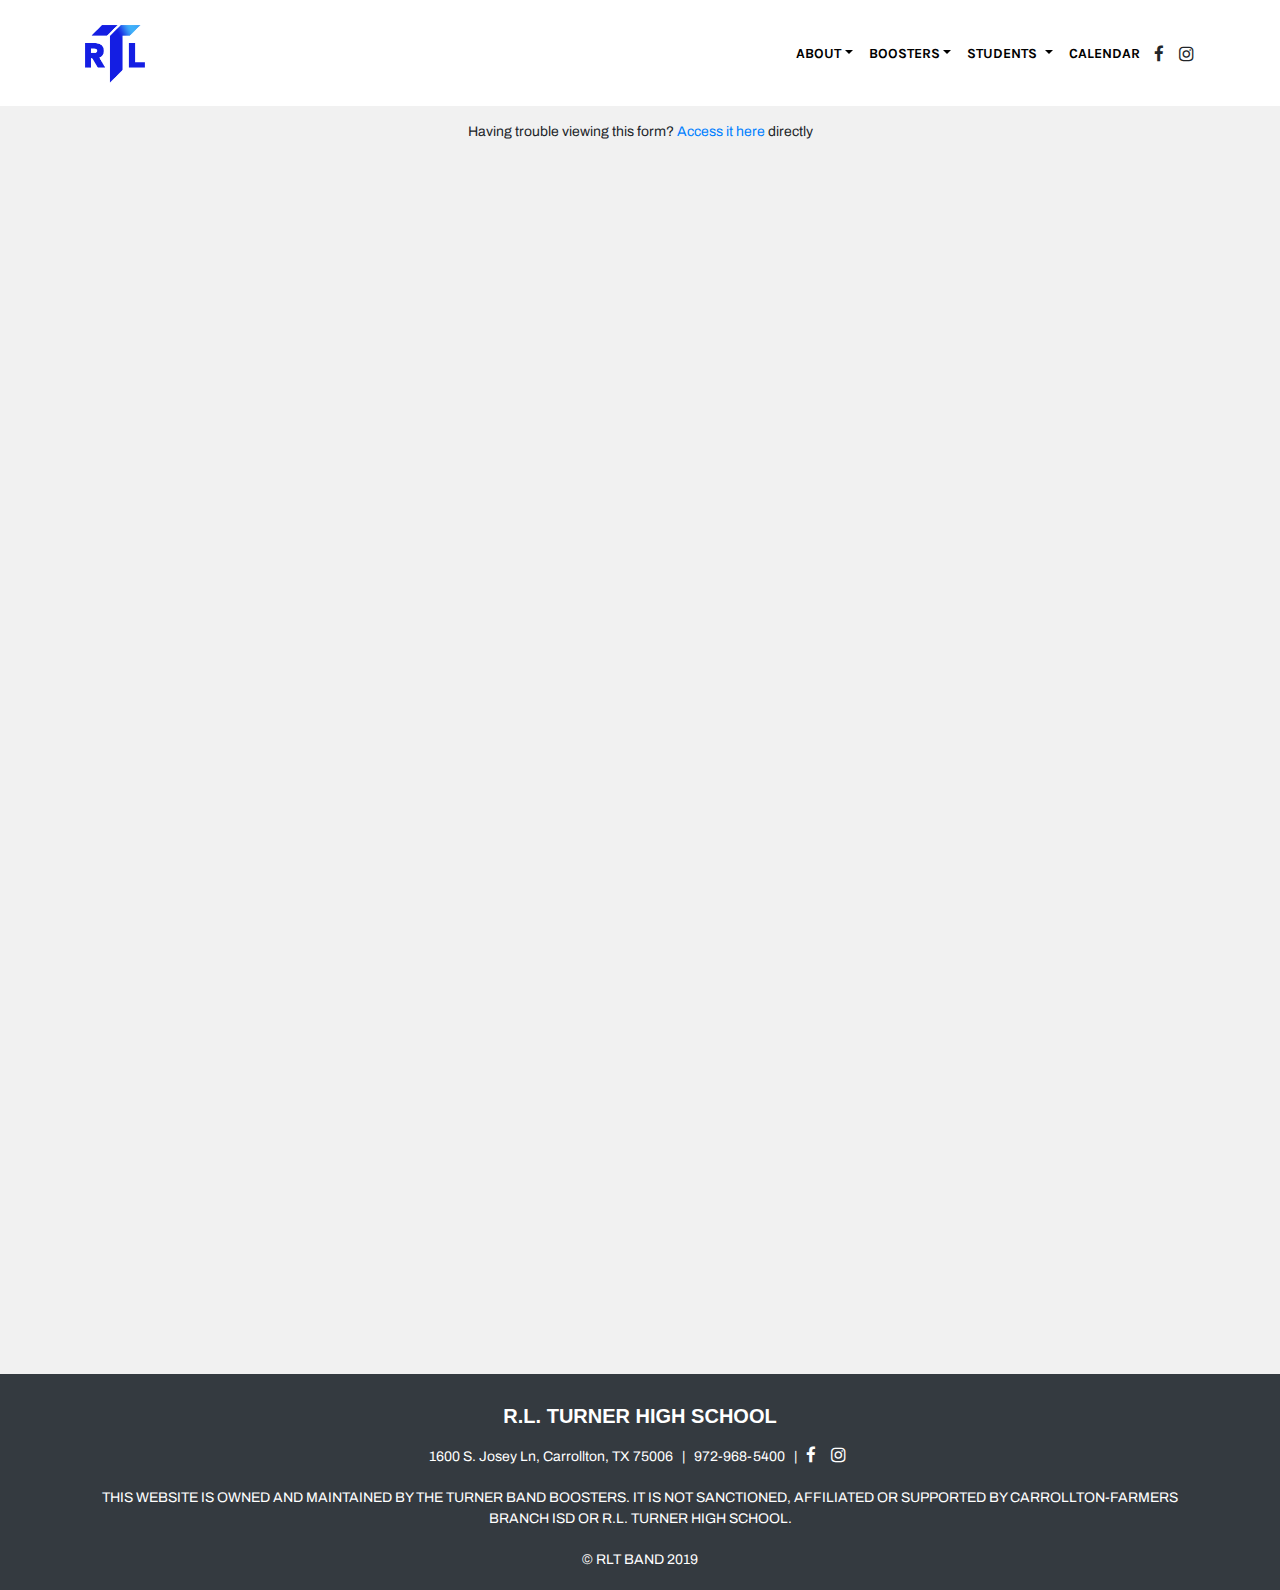
==== commit 0118722a: "Changes" ====
--- a/absence-request.html
+++ b/absence-request.html
@@ -21,6 +21,7 @@
 <link href="https://fonts.googleapis.com/css?family=Karla:400,700,700i&display=swap" rel="stylesheet">
 <link href="https://fonts.googleapis.com/css?family=Archivo:400,600,700&display=swap" rel="stylesheet">
 <link rel="shortcut icon" type="image/x-icon" href="favicon.ico">
+<link rel="stylesheet" href="https://cdnjs.cloudflare.com/ajax/libs/font-awesome/4.7.0/css/font-awesome.min.css">
     
 <script>
     (function () {
@@ -76,6 +77,8 @@
             <div class="dropdown-menu dropdown-menu-right" aria-labelledby="navbarDropdownBlog">
               <a class="dropdown-item" href="boosters.html">About</a>
               <a class="dropdown-item" href="volunteer.html">Volunteer</a>
+                <a class="dropdown-item" href="scrip.html">Shop With SCRIP</a>
+              <a class="dropdown-item" href="https://cfbisd.edu/about-us/community-involvement/volunteer-in-cfbisd/">Background Check</a>
             </div>
           </li>
           <li class="nav-item dropdown">
@@ -84,6 +87,8 @@
               <a class="dropdown-item" href="absence-request.html">Absence Request</a>
               <a class="dropdown-item" href="prospective-student.html">Prospective</a>
                           <li class="nav-item"> <a class="nav-link" href="https://www.charmsoffice.com/charms/calendar.asp?cb=9885668">Calendar</a> </li>
+                <li style="margin-top: 10px;"><a href="#" class="fa fa-facebook"></a>
+        <a href="#" class="fa fa-instagram"></a></li>
             </div>
           </li>
                         <span hidden>
@@ -113,12 +118,18 @@
 
   <!-- Footer -->
   <!-- Footer -->
-  <footer class="py-5 bg-dark">
-    <div class="container">
+  <footer class="bg-dark">
+      <div class="container">
+          <div class="text-white">
         <h5 class="text-white">R.L. Turner High School</h5>
-        <p class="text-white" style="text-align: center">1600 S. Josey Ln, Carrollton, TX 75006&#160;&#160;&#160;|&#160;&#160;&#160;(123) 456-7890&#160;&#160;&#160;|&#160;&#160;&#160;&copy; RLT BAND 2019</p>
-        <p class="text-white" style="text-align: center">THIS WEBSITE IS OWNED AND MAINTAINED BY THE TURNER BAND BOOSTERS. IT IS NOT SANCTIONED, AFFILIATED OR SUPPORTED BY CARROLLTON-FARMERS BRANCH ISD OR R.L. TURNER HIGH SCHOOL.</p>
-    </div>
+        <p class="text-white" style="text-align: center">1600 S. Josey Ln, Carrollton, TX 75006&#160;&#160;&#160;|&#160;&#160;&#160;972-968-5400&#160;&#160;&#160;|       <a href="https://www.facebook.com/RL-Turner-Band-239171249436523/" class="fa fa-facebook"></a>
+            <a href="https://www.instagram.com/rltband/" class="fa fa-instagram"></a></p>
+
+        <p class="text-white" style="text-align: center">THIS WEBSITE IS OWNED AND MAINTAINED BY THE TURNER BAND BOOSTERS.
+            IT IS NOT SANCTIONED, AFFILIATED OR SUPPORTED BY CARROLLTON-FARMERS BRANCH ISD OR R.L. TURNER HIGH SCHOOL.</p>
+      <p class="text-white" style="text-align: center">&copy; RLT BAND 2019</p>
+          </div>
+          </div>
     <!-- /.container -->
   </footer>
 
--- a/css/modern-business.css
+++ b/css/modern-business.css
@@ -43,7 +43,7 @@
 
 .grey {
     background-color: #f1f1f1;
-    z-index: -10000;
+    z-index: -8;
 }
 
 a {
@@ -55,6 +55,22 @@
     text-decoration: none;
     color: #005ab3;
 }
+
+.fa, .fa a {
+    font-size: 17px !important;
+  text-decoration: none;
+  margin: 0 6px;
+    color: inherit;
+      transition: 0.3s;
+    text-align: center;
+}
+
+.fa:hover {
+    transform: scale(1.4);
+    color: #0080ff;
+}
+
+
 
 
 .static {
@@ -119,6 +135,7 @@
 
 @media screen and (max-width: 800px) {
   .cl-effect-1 a {
+      margin: auto;
     display:block;
       text-align: center;
   }
@@ -140,9 +157,9 @@
     z-index: 1000;
     display: none;
     float: left;
-    min-width: 10rem;
+    min-width: 12rem;
     padding: .5rem 0;
-    margin: .125rem 0 0;
+    margin-top: .125rem 0 0;
     font-size: 1rem;
     color: #212529;
     font-family: sans-serif !important;
@@ -352,6 +369,23 @@
   background-size: cover;
 }
 
+.social-media {
+    position: fixed;
+    top: 40%;
+    left: 0;
+    padding: 10px;
+    background-color: #eee;
+    border: 1px solid rgba(0,0,0,.15);
+    border-radius: 0;
+    z-index:1;
+}
+
+@media screen and (max-width:900px) {
+    .social-media {
+        opacity: 0;
+    }
+}
+
 .index-links a {
     color: black;
     text-decoration: none;
@@ -435,7 +469,7 @@
 }
 
 
-@media(max-width: 990px){
+@media(max-width: 800px){
   .card{
     margin: 10px;
     height: auto;
@@ -473,14 +507,6 @@
   }
 }
 
-.parallax {
-	background: url("../../../Documents/GitHub/band1/coverb.png") no-repeat center;
-	background-size: cover;
-	background-attachment: fixed;
-	width: 100%;
-	margin-top: 0;
-}
-
 
 .navbar {
 	background:white !important;
@@ -498,6 +524,29 @@
   box-sizing: border-box;
 }
 
+
+button {
+  position: relative;
+  display: inline-block;
+  cursor: pointer;
+  outline: none;
+  border: 0;
+  vertical-align: middle;
+  text-decoration: none;
+  font-size: inherit;
+  font-family: inherit;
+}
+button.learn-more {
+  transition: all 0.5s cubic-bezier(0.65, -0.25, 0.25, 1.95);
+  font-weight: 900;
+  color: #fff;
+  padding: 1.25rem 2rem;
+  background: #0080ff;
+  text-transform: uppercase;
+}
+button.learn-more:hover, button.learn-more:focus, button.learn-more:active {
+  letter-spacing: 0.125rem;
+}
 
 
 .btn {
@@ -615,9 +664,9 @@
   padding:10px;
 }
 
-.column-student {
+.column-2 {
   float: left;
-  width: 33.33%;
+  width: 50%;
   padding: 10px;
 }
 
@@ -628,13 +677,8 @@
   clear: both;
 }
 
-@media screen and (max-width: 600px) {
-  .column-student {
-    width: 100%;
-  }
-}
-
-.column-student ul {
+
+.column-3 ul {
     margin: 0px;
     list-style: none;
     text-align: center;
@@ -642,6 +686,36 @@
     font-family: 'Monserrat', sans-serif !important;
     font-size: 16px;
 }
+
+.column-3 {
+  float: left;
+  width: 33.33%;
+  padding: 10px;
+}
+
+/* Clear floats after the columns */
+.row-sl:after {
+  content: "";
+  display: table;
+  clear: both;
+}
+
+@media screen and (max-width: 600px) {
+  .column-3 {
+    width: 100%;
+  }
+}
+
+.column-3 ul {
+    margin: 0px;
+    list-style: none;
+    text-align: center;
+    padding: 0;
+    font-family: 'Monserrat', sans-serif !important;
+    font-size: 16px;
+}
+
+
 
 
 .img-responsive {
@@ -691,7 +765,7 @@
   margin: 0px 15px 15px 0px;
 }
 .p-name{
-overflow: visible;
+overflow: visible !important;
   margin-top: 3px;
   text-transform: uppercase;
   font-family: 'archivo';
@@ -716,10 +790,11 @@
 margin-left: 10px
 }
 
-.p-text{
+.p-text {
   align="left";
     font-family: 'Archivo', sans-serif;
   text-align: left;
+    margin-bottom: 20px;
 }
 
 
@@ -727,6 +802,10 @@
   .pe, .be img{
     width: 100%;
   }
+    .p-name a {
+        overflow: visible;
+        white-space: nowrap;
+    }
 }
 
 .navbar-toggler .navbar-toggler-right {
@@ -885,8 +964,7 @@
      .spon {
         
         img {display:block;margin:0; max-width: 800px; overflow: hidden;}
-         
-        
+
     }
 
 .cards {
@@ -894,29 +972,12 @@
     
 }
 
-@media (-webkit-min-device-pixel-ratio:0) {
-[hidden] #size a {
-    background-color: #000;
-    background-image: -webkit-linear-gradient(left, #64bbff 0%, #151ecb 50%, transparent 50%);
-    background-position: 100% 0;
-    background-size: 200% 200%;
-    color: transparent;
-    -webkit-transition: .1s .3s;
-    -webkit-background-clip: text;
-  }
-#size a:hover {
-    background-position: 0 0;
-    transition: .4s 0;
-  }
-}
-
-
-
-.footertxt p {
+.text-white {
     color: white !important;
     text-align: center !important;
-    margin-bottom: 3px !important;
+    margin:0px !important;
     font-size: 12px;
+    padding: 0;
 }
     
 .navbar-toggler-icon{background-image:url("data:image/svg+xml,%3csvg viewBox='0 0 30 30' xmlns='http://www.w3.org/2000/svg'%3e%3cpath stroke='rgba(0, 0, 0, 0.5)' stroke-width='2' stroke-linecap='round' stroke-miterlimit='10' d='M4 7h22M4 15h22M4 23h22'/%3e%3c/svg%3e") !important}
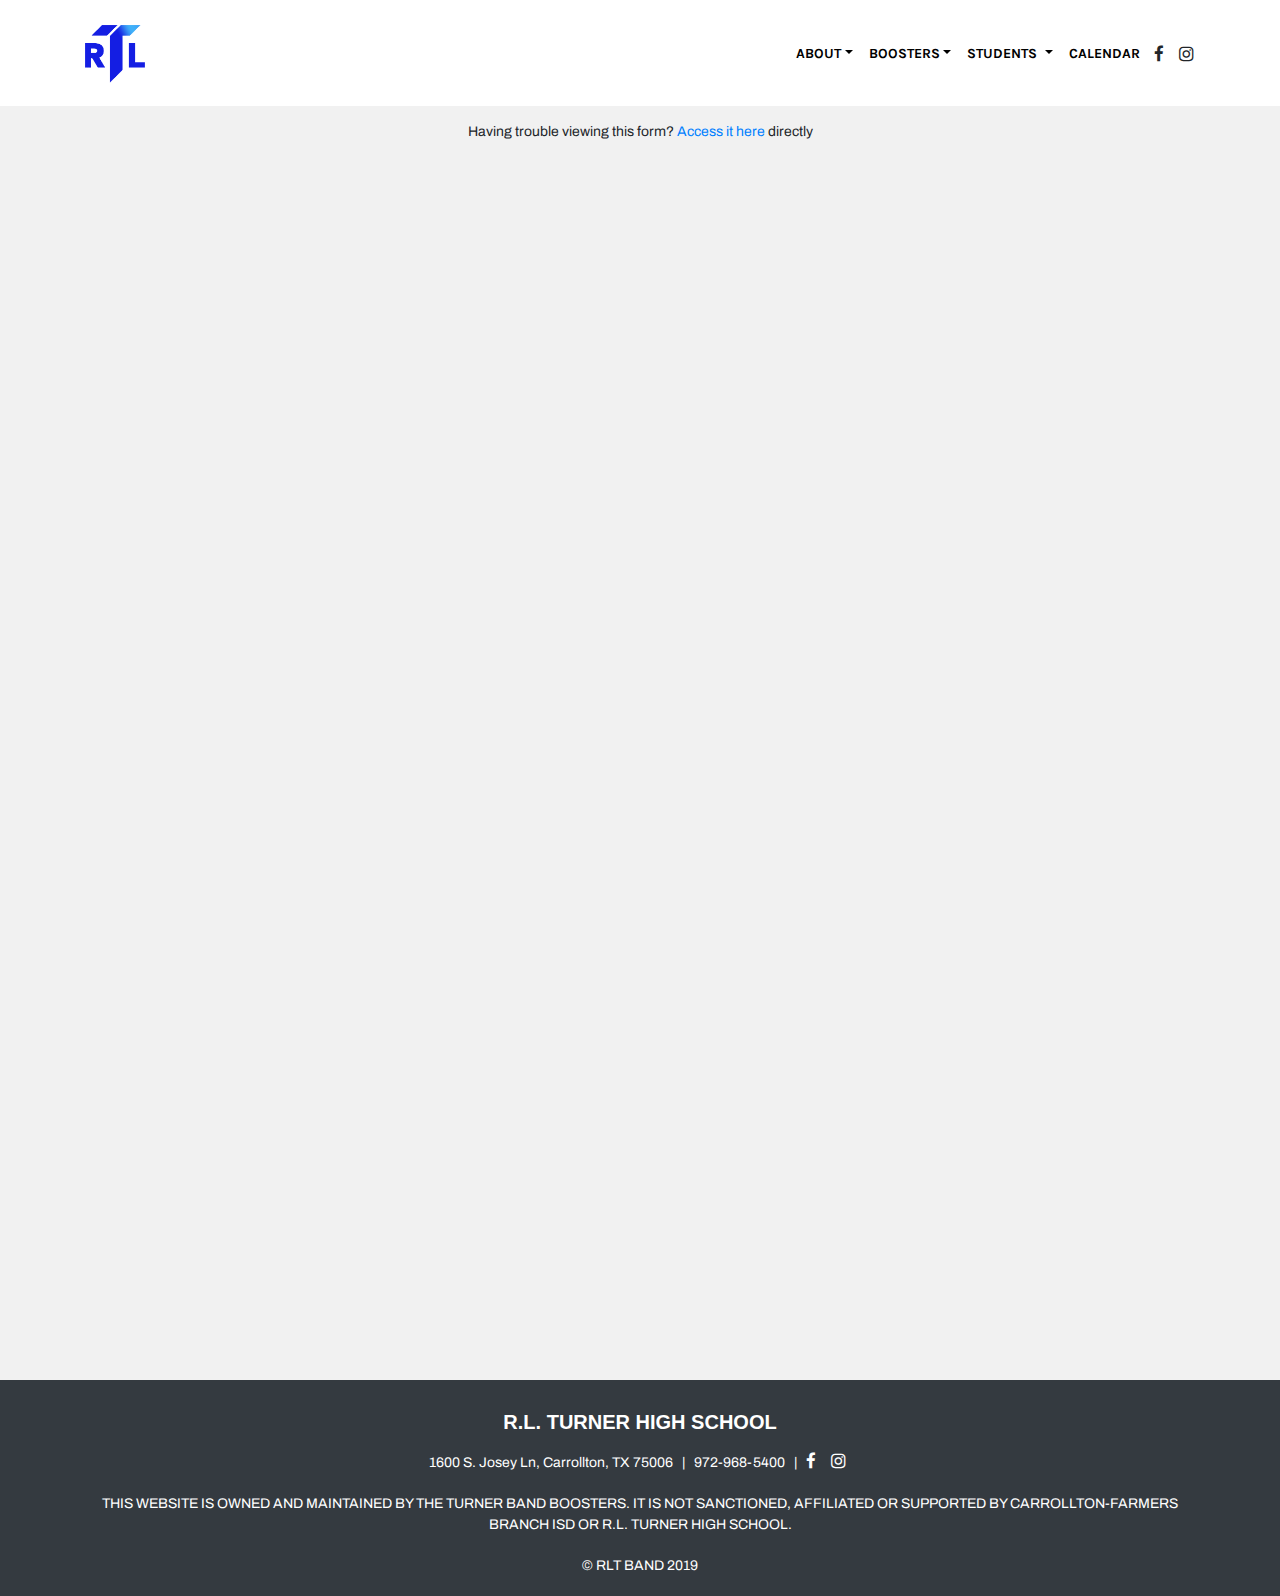
==== commit 98c47bee: "More" ====
--- a/absence-request.html
+++ b/absence-request.html
@@ -42,19 +42,27 @@
     htmlElement.addEventListener('touchstart', touchStart);
 }());
     </script>
-
-
-<!--The following script tag downloads a font from the Adobe Edge Web Fonts server for use within the web page. We recommend that you do not Modify it.--><script>var __adobewebfontsappname__="dreamweaver"</script><script src="http://use.edgefonts.net/Montserrat:n4:default;paytone-one:n4:default.js" type="text/javascript"></script>
+    
+<script>
+    $(function() {
+    $('#the_image').attr('src','Untitled-1.gif');
+});
+    </script>
 
 </head>
 
 <body>
-
+    
+    
+    
    <!-- Navigation -->
 <nav class="navbar fixed-top navbar-expand-lg navbar-dark bg-none fixed-top">
     <div class="container">
         <a id="size" href="index.html"><img class="static" src="img/logo.png" style="width: 70px"><img class="active" src="newbandl.gif" style="width: 70px"></a>
+    
+        
         <span hidden> <a id="size" href="index.html"><img src="img/logo.png" width="70" alt=""></a> </span>
+        
       <button class="navbar-toggler navbar-toggler-right" type="button" data-toggle="collapse" data-target="#navbarResponsive" aria-controls="navbarResponsive" aria-expanded="false" aria-label="Toggle navigation">
         <span class="navbar-toggler-icon"></span>
       </button>
@@ -67,9 +75,10 @@
             <a class="nav-link dropdown-toggle" href="#" id="navbarDropdownBlog" data-toggle="dropdown" aria-haspopup="true" aria-expanded="false">About</a>
             <div class="dropdown-menu dropdown-menu-right" aria-labelledby="navbarDropdownBlog">
               <a class="dropdown-item" href="directors.html">Directors</a>
-              <a class="dropdown-item" href="#">Lesson Staff</a>
+              <a class="dropdown-item" href="lesson-staff.html">Lesson Staff</a>
               <a class="dropdown-item" href="student-leaders.html">Student Leaders</a>
               <a class="dropdown-item" href="ensembles.html">Ensembles</a>
+              <a class="dropdown-item" href="prospective-student.html#faq">FAQs</a>   
             </div>
           </li>
                         <li class="nav-item dropdown">
@@ -77,7 +86,6 @@
             <div class="dropdown-menu dropdown-menu-right" aria-labelledby="navbarDropdownBlog">
               <a class="dropdown-item" href="boosters.html">About</a>
               <a class="dropdown-item" href="volunteer.html">Volunteer</a>
-                <a class="dropdown-item" href="scrip.html">Shop With SCRIP</a>
               <a class="dropdown-item" href="https://cfbisd.edu/about-us/community-involvement/volunteer-in-cfbisd/">Background Check</a>
             </div>
           </li>
@@ -86,11 +94,17 @@
             <div class="dropdown-menu dropdown-menu-right" aria-labelledby="navbarDropdownBlog">
               <a class="dropdown-item" href="absence-request.html">Absence Request</a>
               <a class="dropdown-item" href="prospective-student.html">Prospective</a>
-                          <li class="nav-item"> <a class="nav-link" href="https://www.charmsoffice.com/charms/calendar.asp?cb=9885668">Calendar</a> </li>
-                <li style="margin-top: 10px;"><a href="#" class="fa fa-facebook"></a>
-        <a href="#" class="fa fa-instagram"></a></li>
-            </div>
-          </li>
+              <a class="dropdown-item" href="itineraries.html">Itineraries</a>
+              <a class="dropdown-item" href="https://www.maxpreps.com/high-schools/turner-lions-(carrollton,tx)/football/schedule.htm">Football Schedule</a>    
+                          <li class="nav-item"> <a class="nav-link" href="https://www.charmsoffice.com/charms/calendar.asp?cb=9885668">Calendar</a></li>
+                <li style="margin-top: 10px;"><a href="https://www.facebook.com/turnerbandbooster" class="fa fa-facebook"></a>
+        <a href="https://www.instagram.com/rltband/" class="fa fa-instagram"></a></li>
+              </div>
+            </li>
+
+                    
+            
+            
                         <span hidden>
           <li class="nav-item dropdown">
             <a class="nav-link dropdown-toggle" href="#" id="navbarDropdownBlog" data-toggle="dropdown" aria-haspopup="true" aria-expanded="false">
@@ -109,12 +123,15 @@
       </div>
     </div>
   </nav>
+    
+
 
 
 <div class="conatiner" style="background-color: #f1f1f1">
         <br>
     <p style="text-align: center">Having trouble viewing this form? <a href="#">Access it here</a> directly</p>
-    <iframe align="middle" src="https://docs.google.com/forms/d/e/1FAIpQLSeKgwEwPV_bH6W9-V_X6UM8fgpki8mSZLUQ2le-QkAJKl7vfA/viewform?embedded=true" width="100%" height="1232" frameborder="0" marginheight="0" marginwidth="0">Loading...</iframe></div>
+    
+    <iframe src="https://docs.google.com/forms/d/e/1FAIpQLSd8a3rofpGjZjO55sDF_IqUmh3mO6AZz7u-_YPG9SLSWD_tiA/viewform?embedded=true" width="100%" height="1232" frameborder="0" marginheight="0" marginwidth="0">Loading…</iframe>
 
   <!-- Footer -->
   <!-- Footer -->
--- a/css/modern-business.css
+++ b/css/modern-business.css
@@ -462,7 +462,7 @@
 }
 
 .card-6{
-   background-image: url("https://png.pngtree.com/element_our/png/20181206/simple-business-flat-vector-of-cash-money-icon-design-template-png_258004.jpg");
+   background-image: url('../img/fees.png');
       background-repeat: no-repeat;
     background-position: right;
     background-size: 80px;
